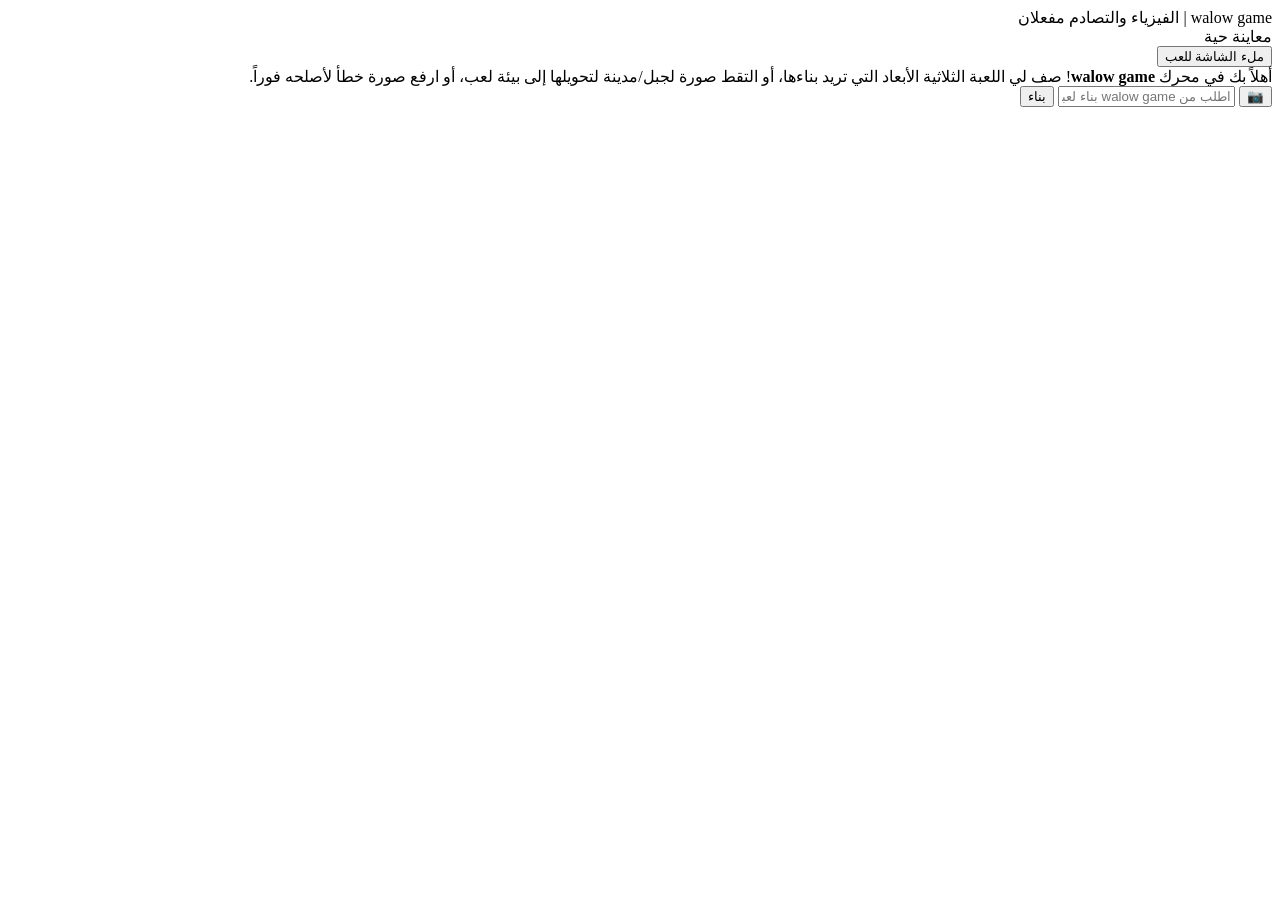
==== index.html @ 054e8cbc "Add initial HTML structure for walow game" ====
<!DOCTYPE html>
<html lang="ar" dir="rtl">
<head>
    <meta charset="UTF-8">
    <meta name="viewport" content="width=device-width, initial-scale=1.0, maximum-scale=1.0, user-scalable=no">
    <title>walow game - محرك ألعاب 3D الذكي</title>
    <link rel="manifest" href="manifest.json">
    <link rel="stylesheet" href="style.css">
    <script src="https://cdnjs.cloudflare.com/ajax/libs/three.js/r128/three.min.js"></script>
</head>
<body>
    <div id="app-container">
        <!-- شاشة المعاينة الحية للعبة قبل التثبيت -->
        <div id="viewport-container">
            <div id="canvas-target"></div>
            <div id="engine-hud">walow game | الفيزياء والتصادم مفعلان</div>
            <div id="preview-badge">معاينة حية</div>
            <button id="btn-fullscreen" onclick="togglePreviewMode()">ملء الشاشة للعب</button>
        </div>

        <!-- لوحة المحادثة وبناء الألعاب وتحليل الصور -->
        <div id="chat-container">
            <div id="chat-messages">
                <div class="msg ai">أهلاً بك في محرك <b>walow game</b>! صف لي اللعبة الثلاثية الأبعاد التي تريد بناءها، أو التقط صورة لجبل/مدينة لتحويلها إلى بيئة لعب، أو ارفع صورة خطأ لأصلحه فوراً.</div>
            </div>
            
            <div id="preview-box" style="display:none;">
                <img id="upload-preview" src="" alt="معاينة الصورة">
                <span id="img-mode-label">صورة مرفقة</span>
                <button id="remove-img" onclick="clearImage()">✕</button>
            </div>

            <div id="input-area">
                <input type="file" id="image-input" accept="image/*" style="display:none" onchange="handleImage(event)">
                <button id="btn-upload" title="رفع صورة بيئة أو لقطة خطأ" onclick="document.getElementById('image-input').click()">📷</button>
                <input type="text" id="user-input" placeholder="اطلب من walow game بناء لعبة أو تعديلها..." onkeydown="if(event.key==='Enter') sendMessage()">
                <button id="btn-send" onclick="sendMessage()">بناء</button>
            </div>
        </div>
    </div>

    <script>
        if ('serviceWorker' in navigator) {
            navigator.serviceWorker.register('sw.js').catch(err => console.log('SW Error:', err));
        }
    </script>
    <script src="engine.js"></script>
    <script src="ai-bridge.js"></script>
</body>
</html>
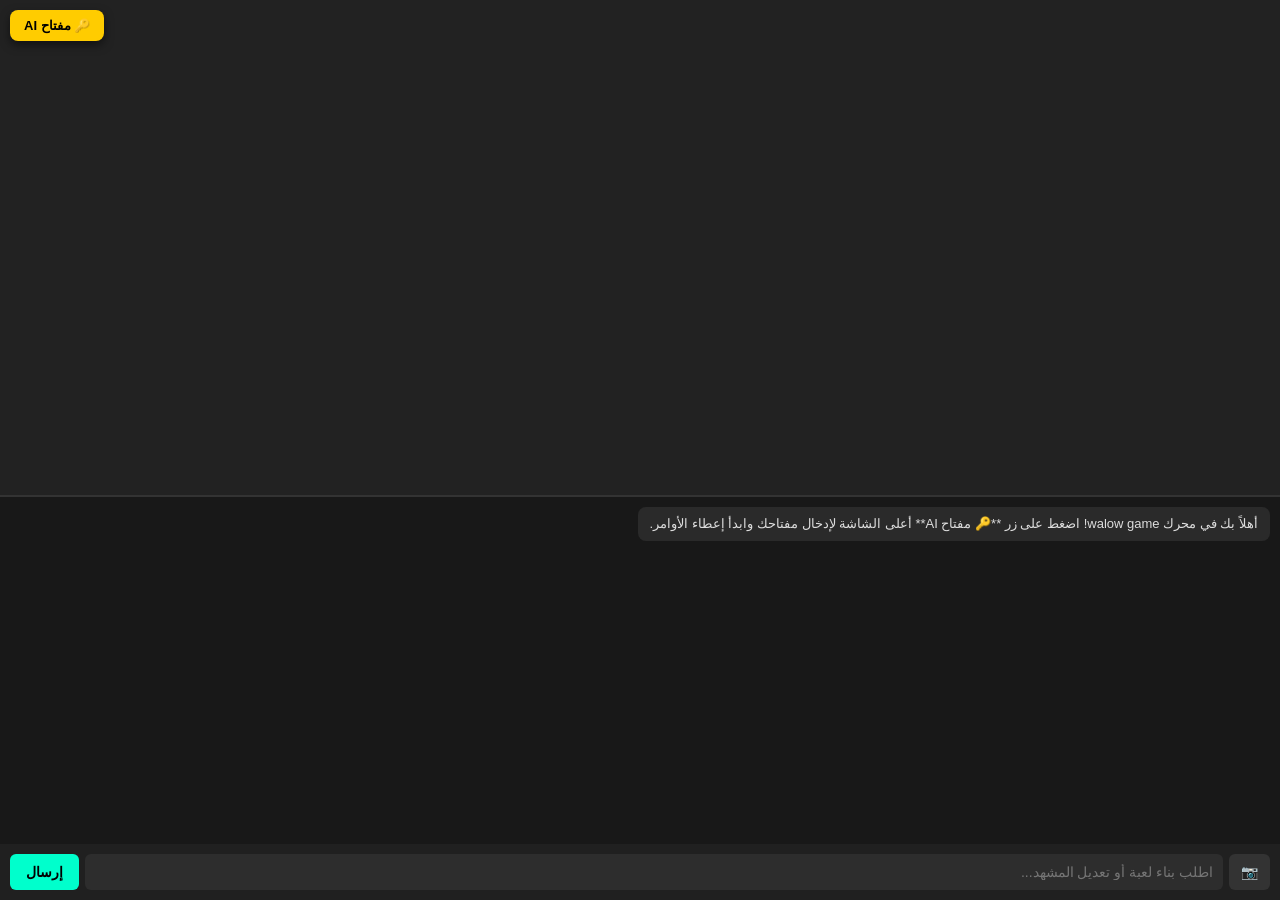
==== commit 18f0db5b: "Refactor HTML structure and styles for game interface" ====
--- a/index.html
+++ b/index.html
@@ -2,49 +2,79 @@
 <html lang="ar" dir="rtl">
 <head>
     <meta charset="UTF-8">
-    <meta name="viewport" content="width=device-width, initial-scale=1.0, maximum-scale=1.0, user-scalable=no">
-    <title>walow game - محرك ألعاب 3D الذكي</title>
+    <meta name="viewport" content="width=device-width, initial-scale=1.0">
+    <title>walow game - محرك الألعاب</title>
     <link rel="manifest" href="manifest.json">
-    <link rel="stylesheet" href="style.css">
-    <script src="https://cdnjs.cloudflare.com/ajax/libs/three.js/r128/three.min.js"></script>
+    <style>
+        * { box-sizing: border-box; }
+        body, html { margin: 0; padding: 0; width: 100%; height: 100%; overflow: hidden; background: #111; font-family: Tahoma, sans-serif; }
+        
+        /* شاشة عرض اللعبة */
+        #game-container { width: 100%; height: 55%; position: relative; background: #222; }
+        
+        /* واجهة الدردشة والتحكم */
+        #chat-container { width: 100%; height: 45%; background: #181818; display: flex; flex-direction: column; border-top: 2px solid #333; }
+        
+        #preview-box { display: none; padding: 6px 10px; background: #222; align-items: center; gap: 10px; border-bottom: 1px solid #333; }
+        #upload-preview { max-height: 40px; border-radius: 4px; }
+        
+        #chat-messages { flex: 1; overflow-y: auto; padding: 10px; font-size: 13px; display: flex; flex-direction: column; gap: 6px; }
+        .msg { padding: 8px 12px; border-radius: 8px; max-width: 85%; word-break: break-word; line-height: 1.4; }
+        .msg.user { background: #007acc; color: #fff; align-self: flex-end; }
+        .msg.ai { background: #2a2a2a; color: #ddd; align-self: flex-start; }
+        
+        .input-bar { display: flex; padding: 10px; background: #202020; gap: 6px; align-items: center; }
+        .input-bar input[type="text"] { flex: 1; padding: 10px; border-radius: 6px; border: none; background: #2d2d2d; color: #fff; outline: none; font-size: 14px; }
+        .input-bar button { padding: 10px 16px; background: #00ffcc; color: #000; border: none; border-radius: 6px; font-weight: bold; cursor: pointer; font-size: 14px; }
+        .camera-btn { background: #333 !important; color: #fff !important; padding: 10px 12px !important; }
+    </style>
 </head>
 <body>
-    <div id="app-container">
-        <!-- شاشة المعاينة الحية للعبة قبل التثبيت -->
-        <div id="viewport-container">
-            <div id="canvas-target"></div>
-            <div id="engine-hud">walow game | الفيزياء والتصادم مفعلان</div>
-            <div id="preview-badge">معاينة حية</div>
-            <button id="btn-fullscreen" onclick="togglePreviewMode()">ملء الشاشة للعب</button>
+
+    <!-- مشهد اللعبة -->
+    <div id="game-container"></div>
+
+    <!-- صندوق المحادثة والذكاء الاصطناعي -->
+    <div id="chat-container">
+        <div id="preview-box">
+            <img id="upload-preview" src="" alt="Preview">
+            <button onclick="clearImage()" style="background:red; color:white; border:none; padding:4px 8px; border-radius:4px; cursor:pointer; font-size:12px;">حذف الصورة</button>
         </div>
-
-        <!-- لوحة المحادثة وبناء الألعاب وتحليل الصور -->
-        <div id="chat-container">
-            <div id="chat-messages">
-                <div class="msg ai">أهلاً بك في محرك <b>walow game</b>! صف لي اللعبة الثلاثية الأبعاد التي تريد بناءها، أو التقط صورة لجبل/مدينة لتحويلها إلى بيئة لعب، أو ارفع صورة خطأ لأصلحه فوراً.</div>
-            </div>
-            
-            <div id="preview-box" style="display:none;">
-                <img id="upload-preview" src="" alt="معاينة الصورة">
-                <span id="img-mode-label">صورة مرفقة</span>
-                <button id="remove-img" onclick="clearImage()">✕</button>
-            </div>
-
-            <div id="input-area">
-                <input type="file" id="image-input" accept="image/*" style="display:none" onchange="handleImage(event)">
-                <button id="btn-upload" title="رفع صورة بيئة أو لقطة خطأ" onclick="document.getElementById('image-input').click()">📷</button>
-                <input type="text" id="user-input" placeholder="اطلب من walow game بناء لعبة أو تعديلها..." onkeydown="if(event.key==='Enter') sendMessage()">
-                <button id="btn-send" onclick="sendMessage()">بناء</button>
-            </div>
+        
+        <div id="chat-messages">
+            <div class="msg ai">أهلاً بك في محرك walow game! اضغط على زر **🔑 مفتاح AI** أعلى الشاشة لإدخال مفتاحك وابدأ إعطاء الأوامر.</div>
+        </div>
+        
+        <div class="input-bar">
+            <input type="file" id="image-input" accept="image/*" style="display:none;" onchange="handleImage(event)">
+            <button class="camera-btn" onclick="document.getElementById('image-input').click()">📷</button>
+            <input type="text" id="chat-input" placeholder="اطلب بناء لعبة أو تعديل المشهد..." />
+            <button onclick="handleUserSubmit()">إرسال</button>
         </div>
     </div>
 
+    <!-- استدعاء ملف الجسر مع رقم إصدار إجباري لتجنب الكاش -->
+    <script src="ai-bridge.js?v=999"></script>
+    
     <script>
-        if ('serviceWorker' in navigator) {
-            navigator.serviceWorker.register('sw.js').catch(err => console.log('SW Error:', err));
+        function handleUserSubmit() {
+            const input = document.getElementById('chat-input');
+            const text = input.value.trim();
+            if(!text) return;
+            
+            appendMessage(text, 'user');
+            input.value = '';
+            
+            // التحقق من وجود المفتاح قبل الإرسال
+            const apiKey = typeof getApiKey === 'function' ? getApiKey() : '';
+            if(!apiKey) {
+                appendMessage("⚠️ تنبيه: يجيب الضغط على زر (🔑 مفتاح AI) في أعلى الشاشة وإدخال مفتاح Gemini API أولاً لتفعيل التوليد.", 'ai');
+                return;
+            }
+            
+            // محاكاة استجابة المحرك أو إرسال الطلب
+            appendMessage("جاري معالجة طلبك بواسطة الذكاء الاصطناعي...", 'ai');
         }
     </script>
-    <script src="engine.js"></script>
-    <script src="ai-bridge.js"></script>
 </body>
 </html>
